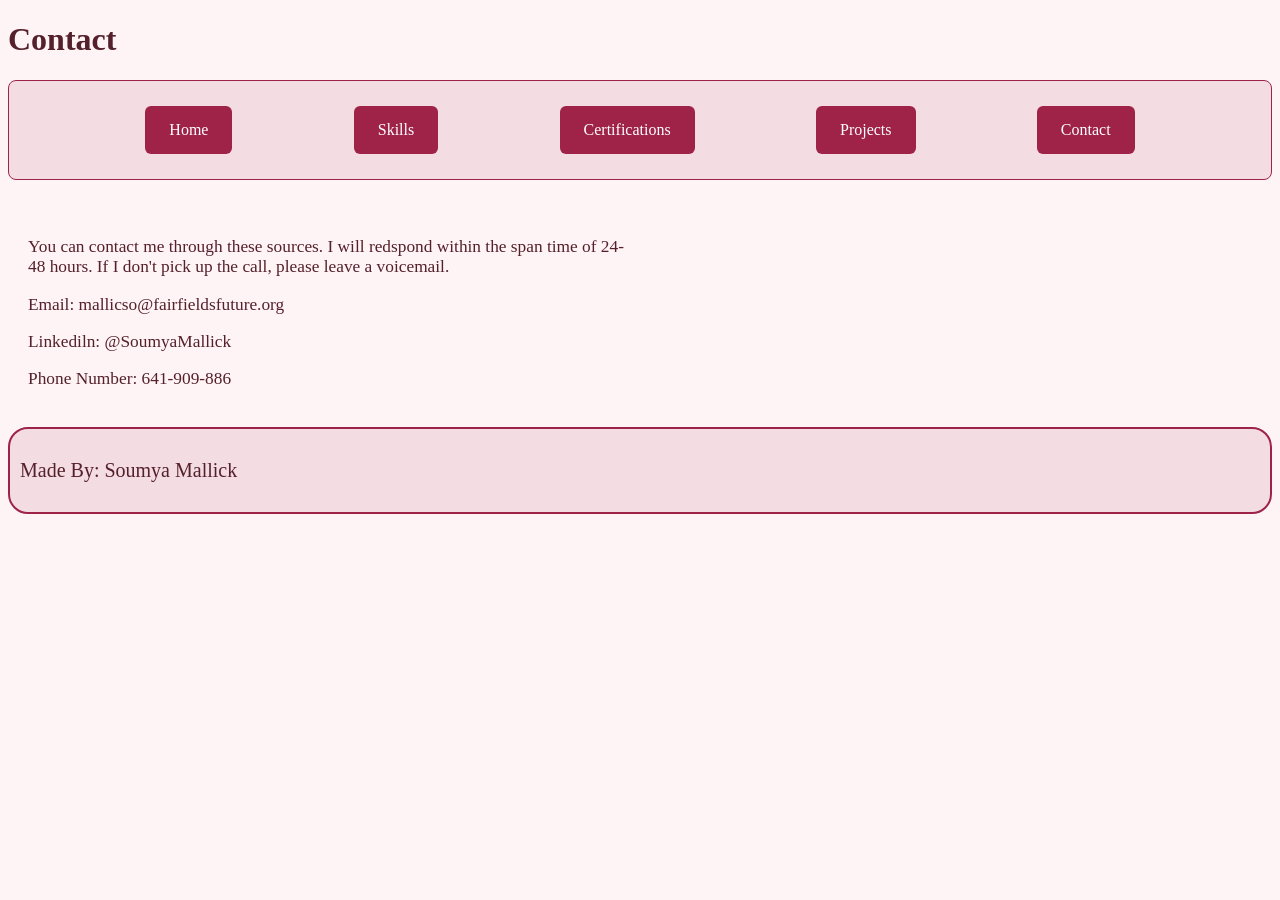
==== Html/contact.html @ 99f8da22 "first commit" ====
<!DOCTYPE html>
<html lang="en">
<head>
    <meta charset="UTF-8">
    <meta name="viewport" content="width=device-width, initial-scale=1.0">
    <title>Soumya Mallick ePortfolio</title>
    <link rel="icon" href="../favicon.ico" type="image/x-icon">
    <link rel="stylesheet" href="style.css">
    
</head>
<body>
    <header>
        <h1>Contact</h1>
    </header>

    <nav>
        <a id="nav" href="/index.html">Home</a>
        <a id="nav"  href="Html/skills.html">Skills</a>
        <a id="nav"  href="Html/certifications.html">Certifications</a>
        <a id="nav" href="Html/projects.html">Projects</a>
        <a id="nav" href="Html/contact.html">Contact</a>
    </nav>
    <main>
    <div id="contact">
        <p>You can contact me through these sources. I will redspond within the span time of 24-48 hours. If I don't pick up the call, please leave a voicemail.</p>
        <p id="email">Email: mallicso@fairfieldsfuture.org</p>
        <p id="link">Linkediln: @SoumyaMallick</p>
        <p id="phone">Phone Number: 641-909-886</p>

    </div>
    </main>
      <footer>
        <p>Made By: Soumya Mallick</p>
    </footer>
</body>
</html>
---- Html/style.css ----
body{
  background-color: #FFF4F5;
  color: #54202c;
  font-family:cursive;
}

nav{
  background-color: #F4DDE2;
  padding: 20px;
  display: flex;
  justify-content: space-evenly;
  align-items: center;
  margin-bottom: 20px;
  border: 1px solid #9F2348;
  border-radius: 8px;
}


#nav{
  display: inline-block;
  color: white;
  background-color: #9F2348;
  padding: 15px 24px;
  border-radius: 6px;
  margin: 5px;
  text-decoration: none;
 
}

#nav:hover{
  background-color: #da4966;
  color: #191970;
}

footer{
  padding: 10px;
  background-color: #F4DDE2;
  font-size: 15pt;
  display: flex;
  align-content: center;
  border: 2px solid #9F2348;
  border-radius: 20px
  
}


/*Home Page*/
#p1, #p2{
  display: flex;
  margin: 50px;
  gap: 20px;
  align-items: center;
  border: 2px solid #5f0518;
  border-radius: 3px;
  font-size: 13pt;
  
}

p{
  width: 50%;
  height: 50%;
}

/*Certificate Page*/
#Certificate{
  display:flex;
  justify-content: space-between;
  align-items: center;
  font-size: 13pt;

}

#certifi{
  border: 3px solid #9F2348;
  border-radius: 50px;
  
}

/*Projects Page*/
       
   
    .project, #project{
    text-align: center;
    padding: 10px;
    border: 1.5px solid #9F2348;
   }

  #project:hover{
 background-color:#F4DDE2;
 }

 
 
 

 /*Skills Page*/
 #table{
  padding: 5px;
  margin:0 auto;
  
 
 }

 #skill{
  width: 35%;
  
 }
#skills, #td{
    text-align: center;
    padding: 5px;
   
}

#skills{
    background-color:#dc637b
    
}

#td {
    background-color:#F4DDE2;
    margin: 20px;
}

#color-change{
  background-color: #c98a8f;
}

/*Contact Page*/

#contact{
  padding: 20px;
  font-size: 13pt;
}


@media screen and (max-width: 700px){
  Html{
    body{
      padding: 5px;
    }
    img{
        width: 100%;
        margin-bottom: 10px;
        object-fit: cover;
     }  
     nav{
      flex-direction: column ;
      padding:5px 14px;
      gap: 2px;
     }

     div{
      flex-wrap: wrap;
      text-align: center;
     }

  
}}
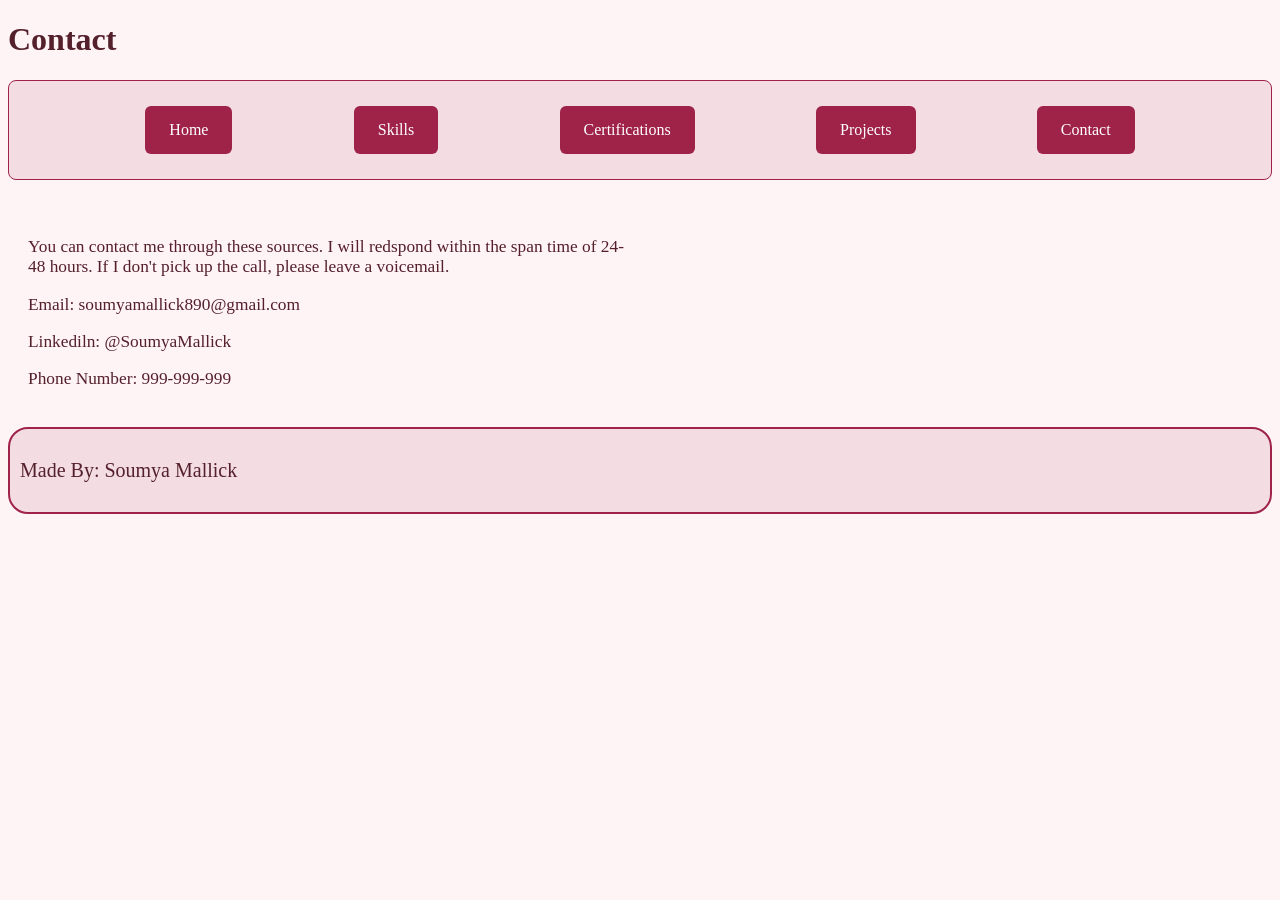
==== commit 24676061: "first commit" ====
--- a/Html/contact.html
+++ b/Html/contact.html
@@ -23,9 +23,9 @@
     <main>
     <div id="contact">
         <p>You can contact me through these sources. I will redspond within the span time of 24-48 hours. If I don't pick up the call, please leave a voicemail.</p>
-        <p id="email">Email: mallicso@fairfieldsfuture.org</p>
+        <p id="email">Email: soumyamallick890@gmail.com</p>
         <p id="link">Linkediln: @SoumyaMallick</p>
-        <p id="phone">Phone Number: 641-909-886</p>
+        <p id="phone">Phone Number: 999-999-999</p>
 
     </div>
     </main>
